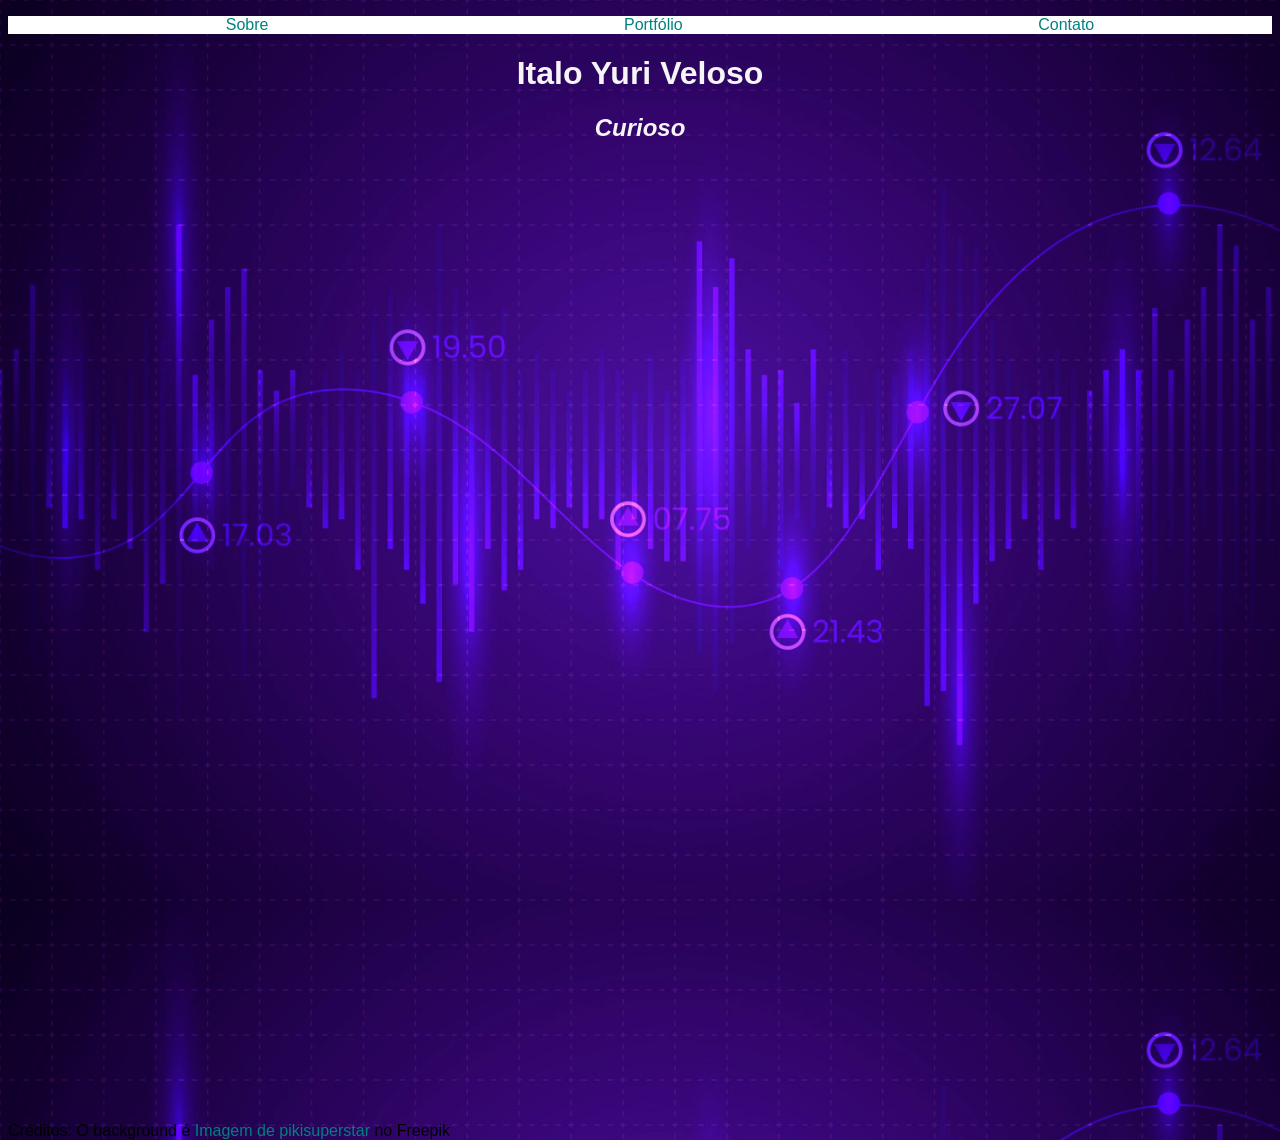
==== root/index.html @ 6dc9bb75 "changes" ====
<!DOCTYPE html>
<html lang="en">
<head>
  <meta charset="UTF-8">
  <title>Italo Yuri Veloso</title>
  <link rel="stylesheet" href="css/estilos.css">
</head>
<body>
  <header>
		<nav class="menu">
			<ul>
				<li><a href="#">Sobre</a></li>
				<li><a href="#">Portfólio</a></li>
				<li><a href="#">Contato</a></li>
			</ul>
		</nav>
		<h1 class="site-title">Italo Yuri Veloso</h1>
		<h2 class="site-subtitle">Curioso</h2>
  </header>
  <main>
    
  </main>
  <footer>
    Créditos: O background é <a href="https://br.freepik.com/vetores-gratis/forex-trading-background_9263456.htm#query=banco%20de&position=6&from_view=keyword">Imagem de pikisuperstar</a> no Freepik
  </footer>
</body>
</html>
---- root/css/estilos.css ----
body {
  background-image: url('images/forex-trading-background/4046565.jpg');
  background-size: auto 100vh; 
  font-family: Arial;
  height: 100vh;
}

.menu {
  background-color: white;
}

.menu ul {
  display: flex;
  justify-content: space-around;
}

.menu li {
 list-style: none; 
}

a {
  color: teal;
  text-decoration: none;
}

a:hover {
  text-decoration: underline;
}

.site-subtitle, 
.site-title {
  color: whitesmoke;
  text-align: center;
}

.site-subtitle {
 font-style: italic;
}

main {
    height: 960px;
}
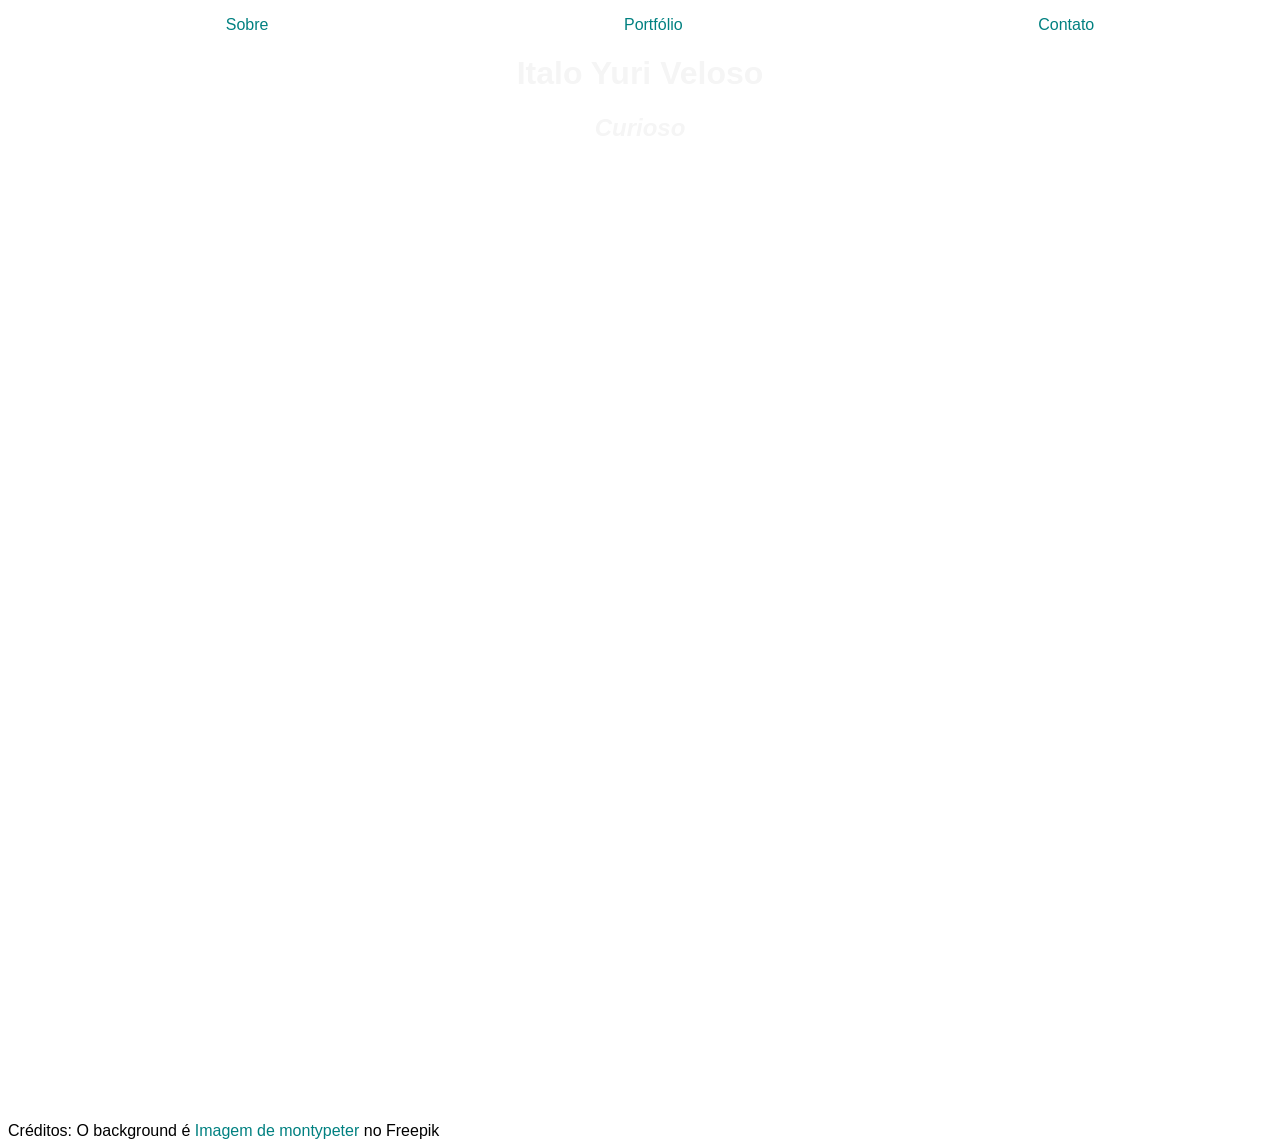
==== commit df04f3b2: "mudando imagem" ====
--- a/root/index.html
+++ b/root/index.html
@@ -21,7 +21,7 @@
     
   </main>
   <footer>
-    Créditos: O background é <a href="https://br.freepik.com/vetores-gratis/forex-trading-background_9263456.htm#query=banco%20de&position=6&from_view=keyword">Imagem de pikisuperstar</a> no Freepik
+    Créditos: O background é <a href="https://br.freepik.com/fotos-gratis/arvores-nevadas-em-uma-floresta-com-um-banco-e-uma-mesa-para-descanso-belo-conceito-para-natureza-e-floresta-de-inverno_23384703.htm#query=banco%20de&position=15&from_view=keyword#position=15&query=banco%20de">Imagem de montypeter</a> no Freepik
   </footer>
 </body>
 </html>
--- a/root/css/estilos.css
+++ b/root/css/estilos.css
@@ -1,5 +1,5 @@
 body {
-  background-image: url('images/forex-trading-background/4046565.jpg');
+  background-image: url('images/background.jpg');
   background-size: auto 100vh; 
   font-family: Arial;
   height: 100vh;
